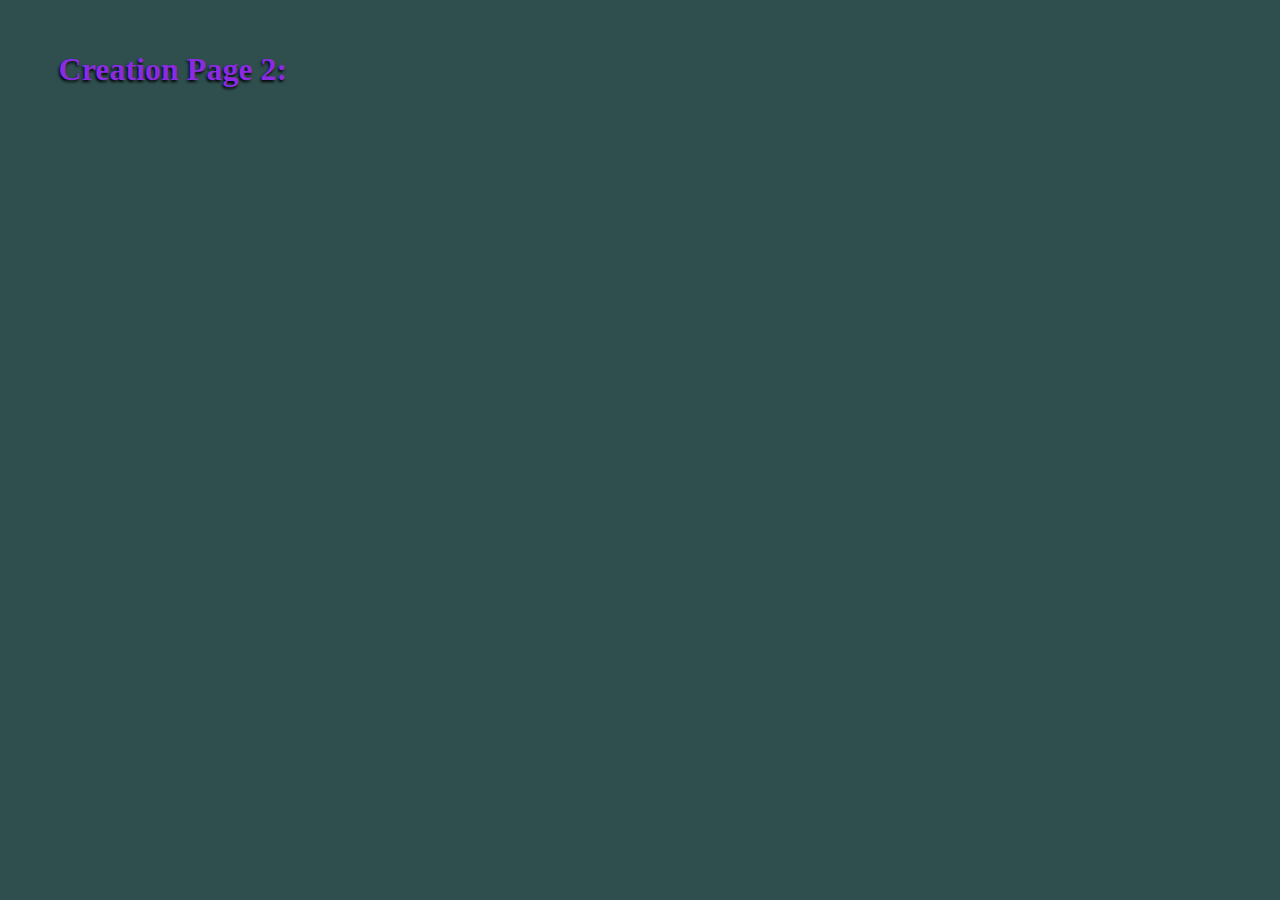
==== text.html @ d9bf3124 "Two modifications were made" ====
<!DOCTYPE html>
<html lang="en">
<head>
    <meta charset="UTF-8">
    <meta name="viewport" content="width=device-width, initial-scale=1.0">
    <title>Creation page 2</title>
    <link rel="stylesheet" href="style.css">
</head>
<body>
   <h1 class="item">Creation Page 2:</h1> 

</body>
</html>
---- style.css ----
body{
    background-color: darkslategrey;
}
p{
    color: aqua;
    text-shadow: -1px 1px 1px #000;
}
h1{
    color: chocolate;
    text-shadow: -1px 2px 3px #000;
    margin: 4%;
}
.item{
    color: blueviolet;
    
}
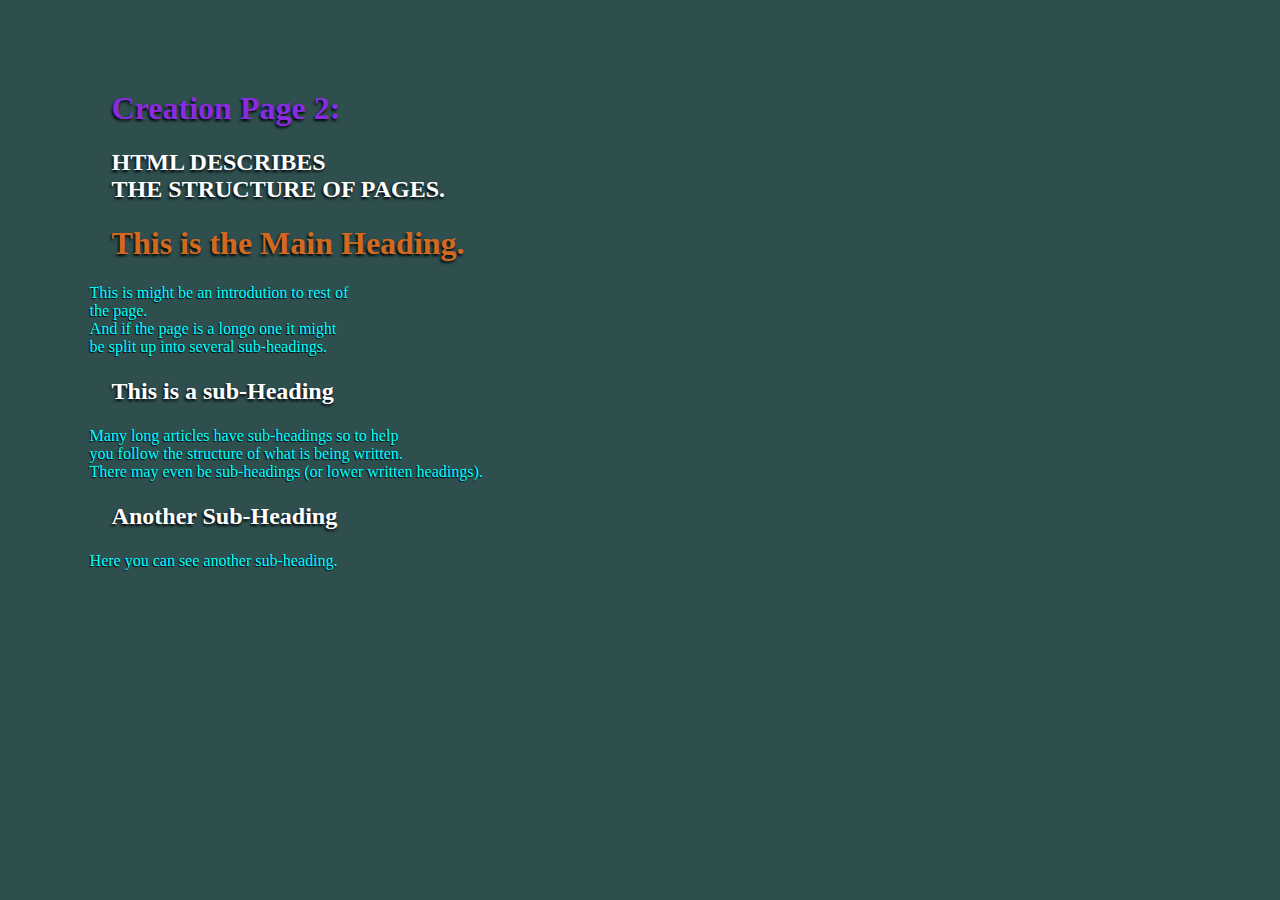
==== commit c59480b4: "Creation Page" ====
--- a/text.html
+++ b/text.html
@@ -8,6 +8,13 @@
 </head>
 <body>
    <h1 class="item">Creation Page 2:</h1> 
+<h2>HTML DESCRIBES  <br> THE STRUCTURE OF PAGES.</h2>
+<h1>This is the Main Heading.</h1>
+<p>This is might be an introdution to rest of <br> the page. <br>And if the page is a longo one it might <br> be split up into several sub-headings.</p>
+<h2>This is a sub-Heading</h2>
+<p>Many long articles have sub-headings so to help <br>you follow the  structure of what is being  written. <br>There may even be sub-headings (or lower written headings).</p>
+<h2>Another Sub-Heading</h2>
+<p>Here you can see another sub-heading.</p>
 
 </body>
 </html>--- a/style.css
+++ b/style.css
@@ -1,5 +1,6 @@
 body{
     background-color: darkslategrey;
+    margin: 7%;
 }
 p{
     color: aqua;
@@ -8,7 +9,12 @@
 h1{
     color: chocolate;
     text-shadow: -1px 2px 3px #000;
-    margin: 4%;
+    margin: 2%;
+}
+h2{
+    color: rgb(255, 255, 255);
+    text-shadow: -1px 2px 3px #000;
+    margin: 2%;
 }
 .item{
     color: blueviolet;
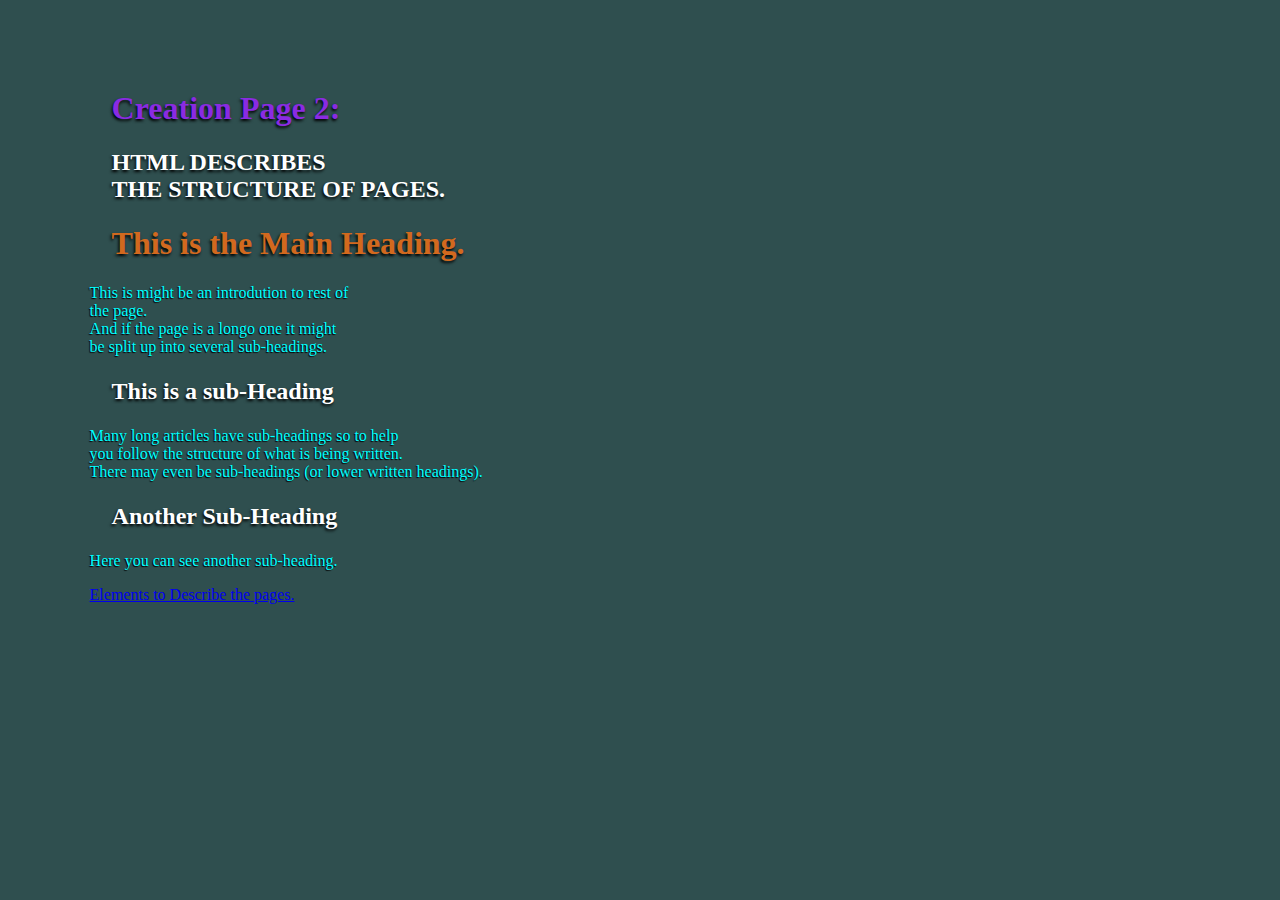
==== commit b131f9b6: "two file were added" ====
--- a/text.html
+++ b/text.html
@@ -15,6 +15,6 @@
 <p>Many long articles have sub-headings so to help <br>you follow the  structure of what is being  written. <br>There may even be sub-headings (or lower written headings).</p>
 <h2>Another Sub-Heading</h2>
 <p>Here you can see another sub-heading.</p>
-
+<a href="Elements.html">Elements to Describe the pages.</a>
 </body>
 </html>--- a/style.css
+++ b/style.css
@@ -16,6 +16,11 @@
     text-shadow: -1px 2px 3px #000;
     margin: 2%;
 }
+h3{
+    color: red;
+    text-shadow: -1px 2px 3px #000;
+    font-size: 20px;
+}
 .item{
     color: blueviolet;
     
